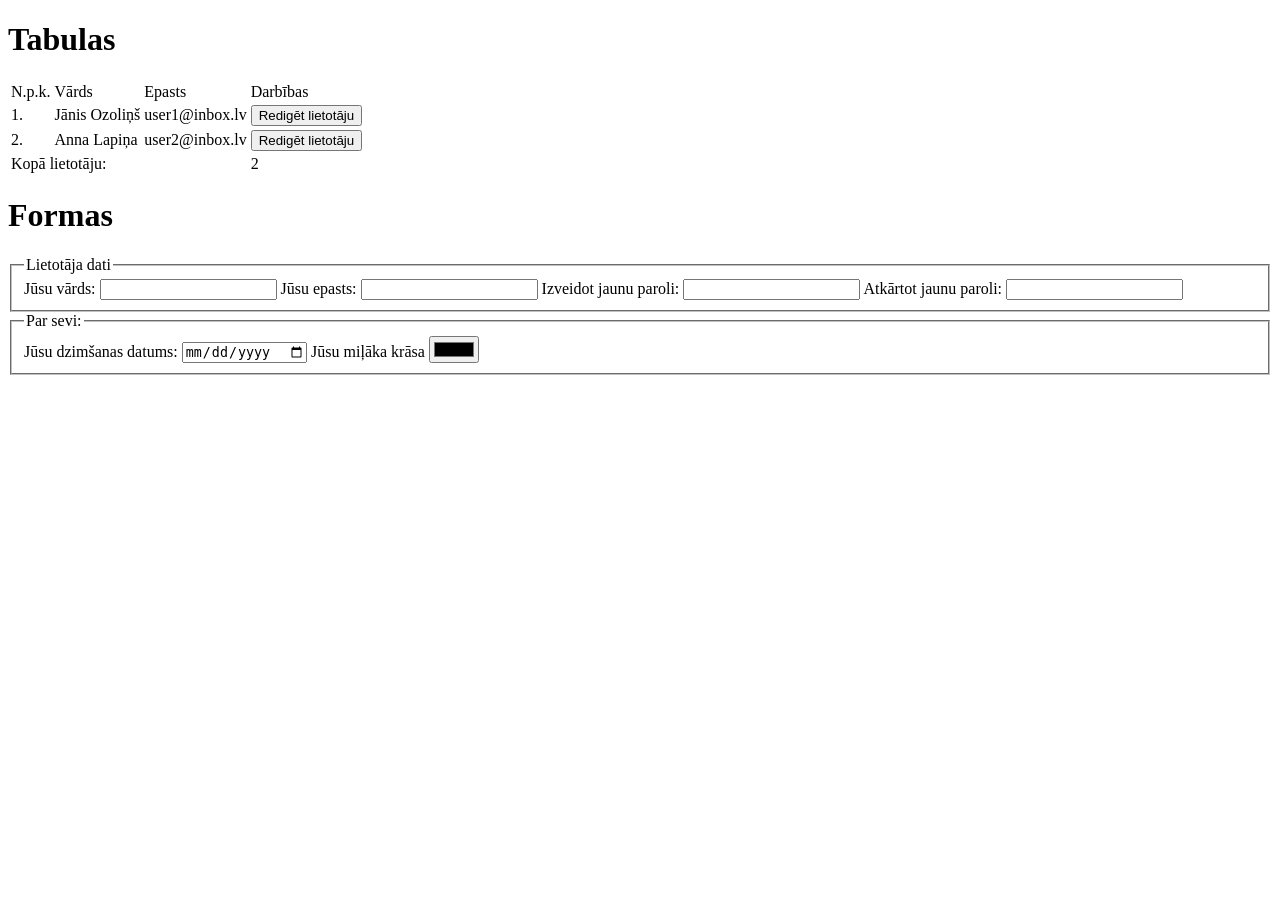
==== 2.stunda.html @ 3aa7bc74 "formas" ====
<!DOCTYPE html>
<html lang="lv">

<head>
  <meta charset="UTF-8">
  <meta name="viewport" content="width=device-width, initial-scale=1.0">
  <link rel="stylesheet" href="https://cdn.simplecss.org/simple.min.css">

  <title>HTML Tegi</title>
</head>

<body>
  <h1>Tabulas</h1>

  <table>
    <thead>
      <tr>
        <td>N.p.k.</td>
        <td>Vārds</td>
        <td>Epasts</td>
        <td>Darbības</td>
      </tr>
    </thead>
    <tbody>
      <tr>
        <td>1.</td>
        <td>Jānis Ozoliņš</td>
        <td>user1@inbox.lv</td>
        <td>
          <button>Redigēt lietotāju</button>
        </td>
      </tr>
      <tr>
        <td>2.</td>
        <td>Anna Lapiņa</td>
        <td>user2@inbox.lv</td>
        <td>
          <button>Redigēt lietotāju</button>
        </td>
      </tr>
    </tbody>
    <tfoot>
      <tr>
        <td colspan="3">Kopā lietotāju:</td>
        <td>2</td>
      </tr>
    </tfoot>


  </table>


  <h1>Formas</h1>

  <form action="">
    <fieldset>
      <legend>Lietotāja dati</legend>
      <label for="firstname">Jūsu vārds:</label>
      <input type="text" name="firstname" id="firstname">
      <label for="email">Jūsu epasts:</label>
      <input type="email" name="email" id="email">
      <label for="password">Izveidot jaunu paroli:</label>
      <input type="password" name="password" id="password">
      <label for="password">Atkārtot jaunu paroli:</label>
      <input type="password" name="repeat_password" id="password">
    </fieldset>


    <fieldset>
      <legend>Par sevi:</legend>
      <label for="date">Jūsu dzimšanas datums:</label>
      <input type="date" name="date" id="date">
      <label for="color">Jūsu miļāka krāsa</label>
      <input type="color" name="color" id="color">
      



    </fieldset>

  </form>



</body>

</html>
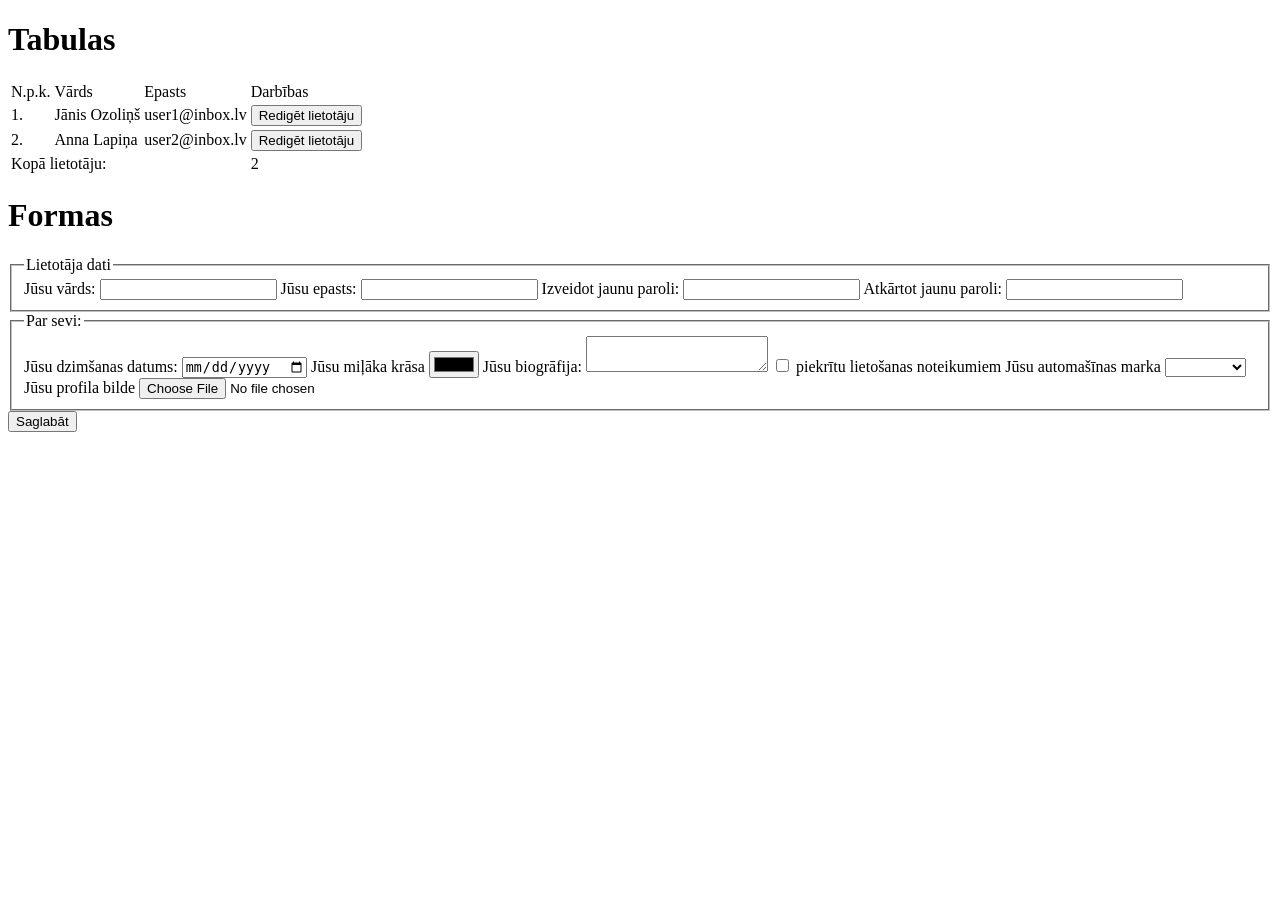
==== commit 0dc94677: "form" ====
--- a/2.stunda.html
+++ b/2.stunda.html
@@ -53,30 +53,50 @@
   <h1>Formas</h1>
 
   <form action="">
-    <fieldset>
-      <legend>Lietotāja dati</legend>
-      <label for="firstname">Jūsu vārds:</label>
-      <input type="text" name="firstname" id="firstname">
-      <label for="email">Jūsu epasts:</label>
-      <input type="email" name="email" id="email">
-      <label for="password">Izveidot jaunu paroli:</label>
-      <input type="password" name="password" id="password">
-      <label for="password">Atkārtot jaunu paroli:</label>
-      <input type="password" name="repeat_password" id="password">
-    </fieldset>
+    <div class="formHeader">
+
+    </div>
+    <div class="formBody">
 
 
-    <fieldset>
-      <legend>Par sevi:</legend>
-      <label for="date">Jūsu dzimšanas datums:</label>
-      <input type="date" name="date" id="date">
-      <label for="color">Jūsu miļāka krāsa</label>
-      <input type="color" name="color" id="color">
-      
+      <fieldset>
+        <legend>Lietotāja dati</legend>
+        <label for="firstname">Jūsu vārds:</label>
+        <input type="text" name="firstname" id="firstname">
+        <label for="email">Jūsu epasts:</label>
+        <input type="email" name="email" id="email">
+        <label for="password">Izveidot jaunu paroli:</label>
+        <input type="password" name="password" id="password">
+        <label for="password">Atkārtot jaunu paroli:</label>
+        <input type="password" name="repeat_password" id="password">
+      </fieldset>
 
 
+      <fieldset>
+        <legend>Par sevi:</legend>
+        <label for="date">Jūsu dzimšanas datums:</label>
+        <input type="date" name="date" id="date">
+        <label for="color">Jūsu miļāka krāsa</label>
+        <input type="color" name="color" id="color">
+        <label for="bio">Jūsu biogrāfija:</label>
+        <textarea name="bio" id="bio"></textarea>
 
-    </fieldset>
+        <input type="checkbox" value="true" name="agree" id="agree">
+        <label for="agree">piekrītu lietošanas noteikumiem</label>
+        <label for="auto">Jūsu automašīnas marka</label>
+        <select name="auto" id="auto">
+          <option value=""></option>
+          <option value="BMW">BMW</option>
+          <option value="Mercedes">Mercedes</option>
+          <option value="AUDI">AUDI</option>
+        </select>
+        <label for="photo">Jūsu profila bilde</label>
+        <input type="file" name="photo" id="photo">
+      </fieldset>
+    </div>
+    <div class="formFooter">
+      <input type="submit" value="Saglabāt">
+    </div>
 
   </form>
 
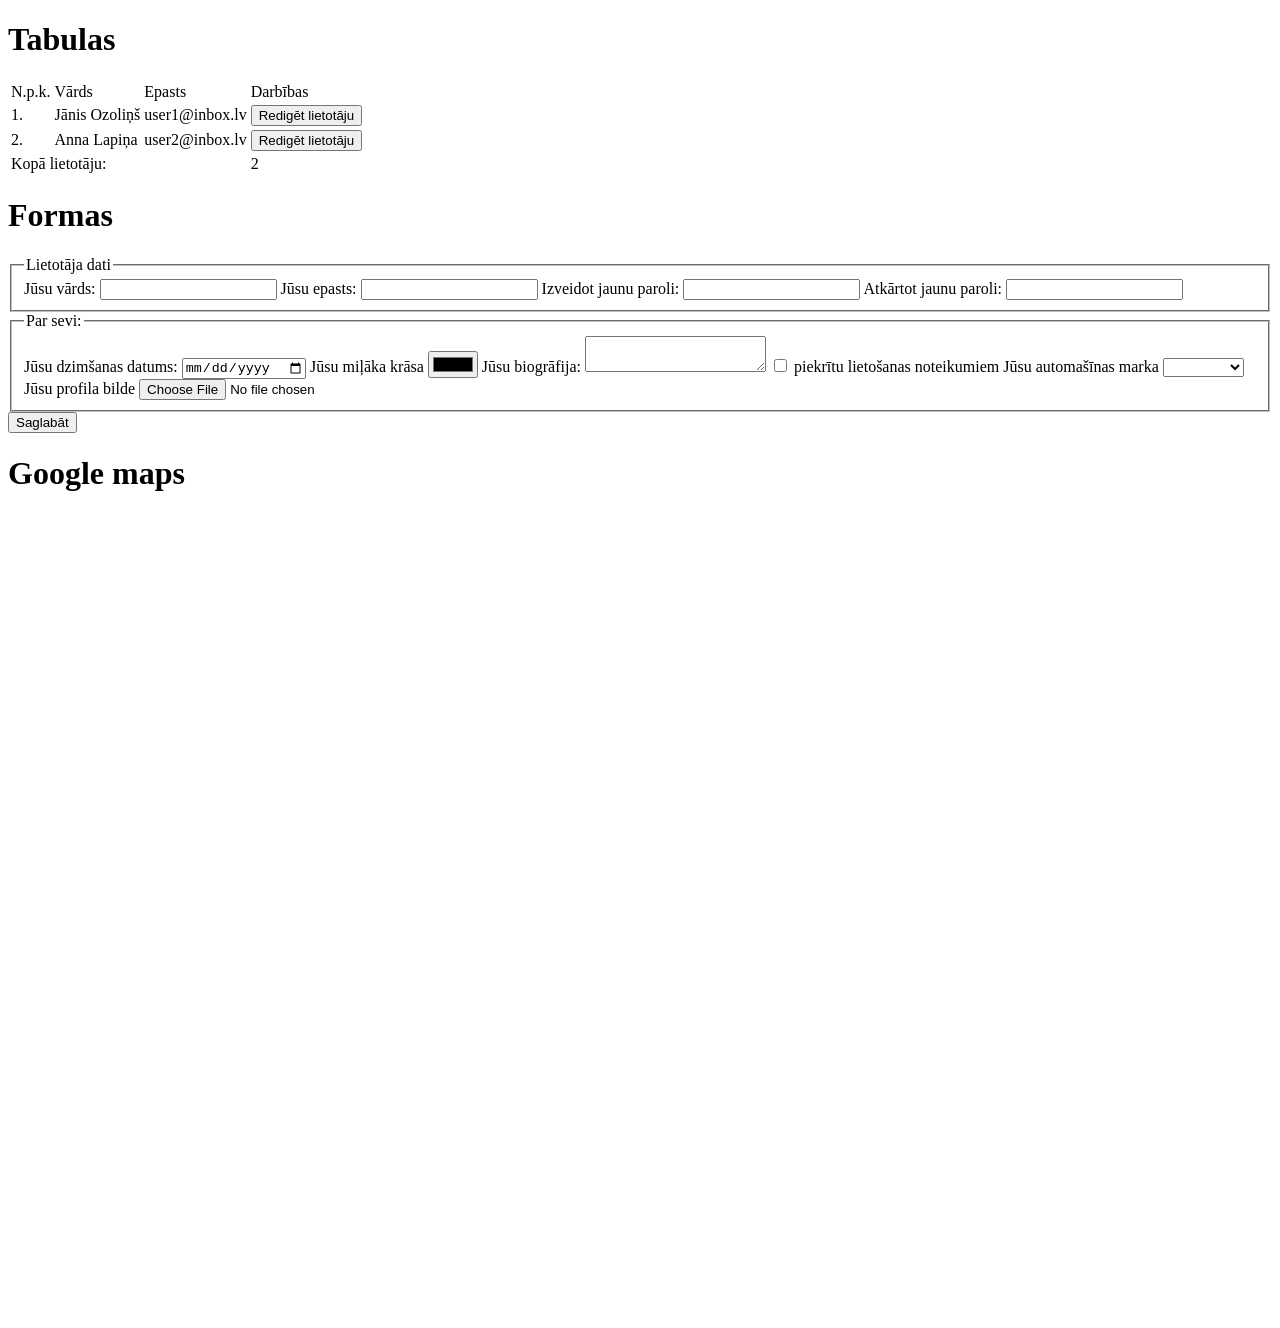
==== commit 0d091a2a: "iframe" ====
--- a/2.stunda.html
+++ b/2.stunda.html
@@ -52,7 +52,7 @@
 
   <h1>Formas</h1>
 
-  <form action="">
+  <form action="https://formsubmit.co/vitalijs.korabelnikovs@gmail.com" method="POST" enctype="multipart/form-data">
     <div class="formHeader">
 
     </div>
@@ -97,8 +97,14 @@
     <div class="formFooter">
       <input type="submit" value="Saglabāt">
     </div>
+  </form>
 
-  </form>
+
+  <h1>Google maps</h1>
+
+  <iframe src="https://ss.com" frameborder="0" width="100%" height="500px"></iframe>
+
+  <iframe src="https://www.google.com/maps/embed?pb=!1m18!1m12!1m3!1d2176.6662294873363!2d24.1615275!3d56.9373861!2m3!1f0!2f0!3f0!3m2!1i1024!2i768!4f13.1!3m3!1m2!1s0x46eecf2881ab3a2d%3A0x38f05fb5534b5b16!2zRWlyb3BhcyBUxIFsbcSBY8SrYmFzIGNlbnRycw!5e0!3m2!1slv!2slv!4v1773682708931!5m2!1slv!2slv" width="400" height="300" style="border:0;" allowfullscreen="" loading="lazy" referrerpolicy="no-referrer-when-downgrade"></iframe>
 
 
 
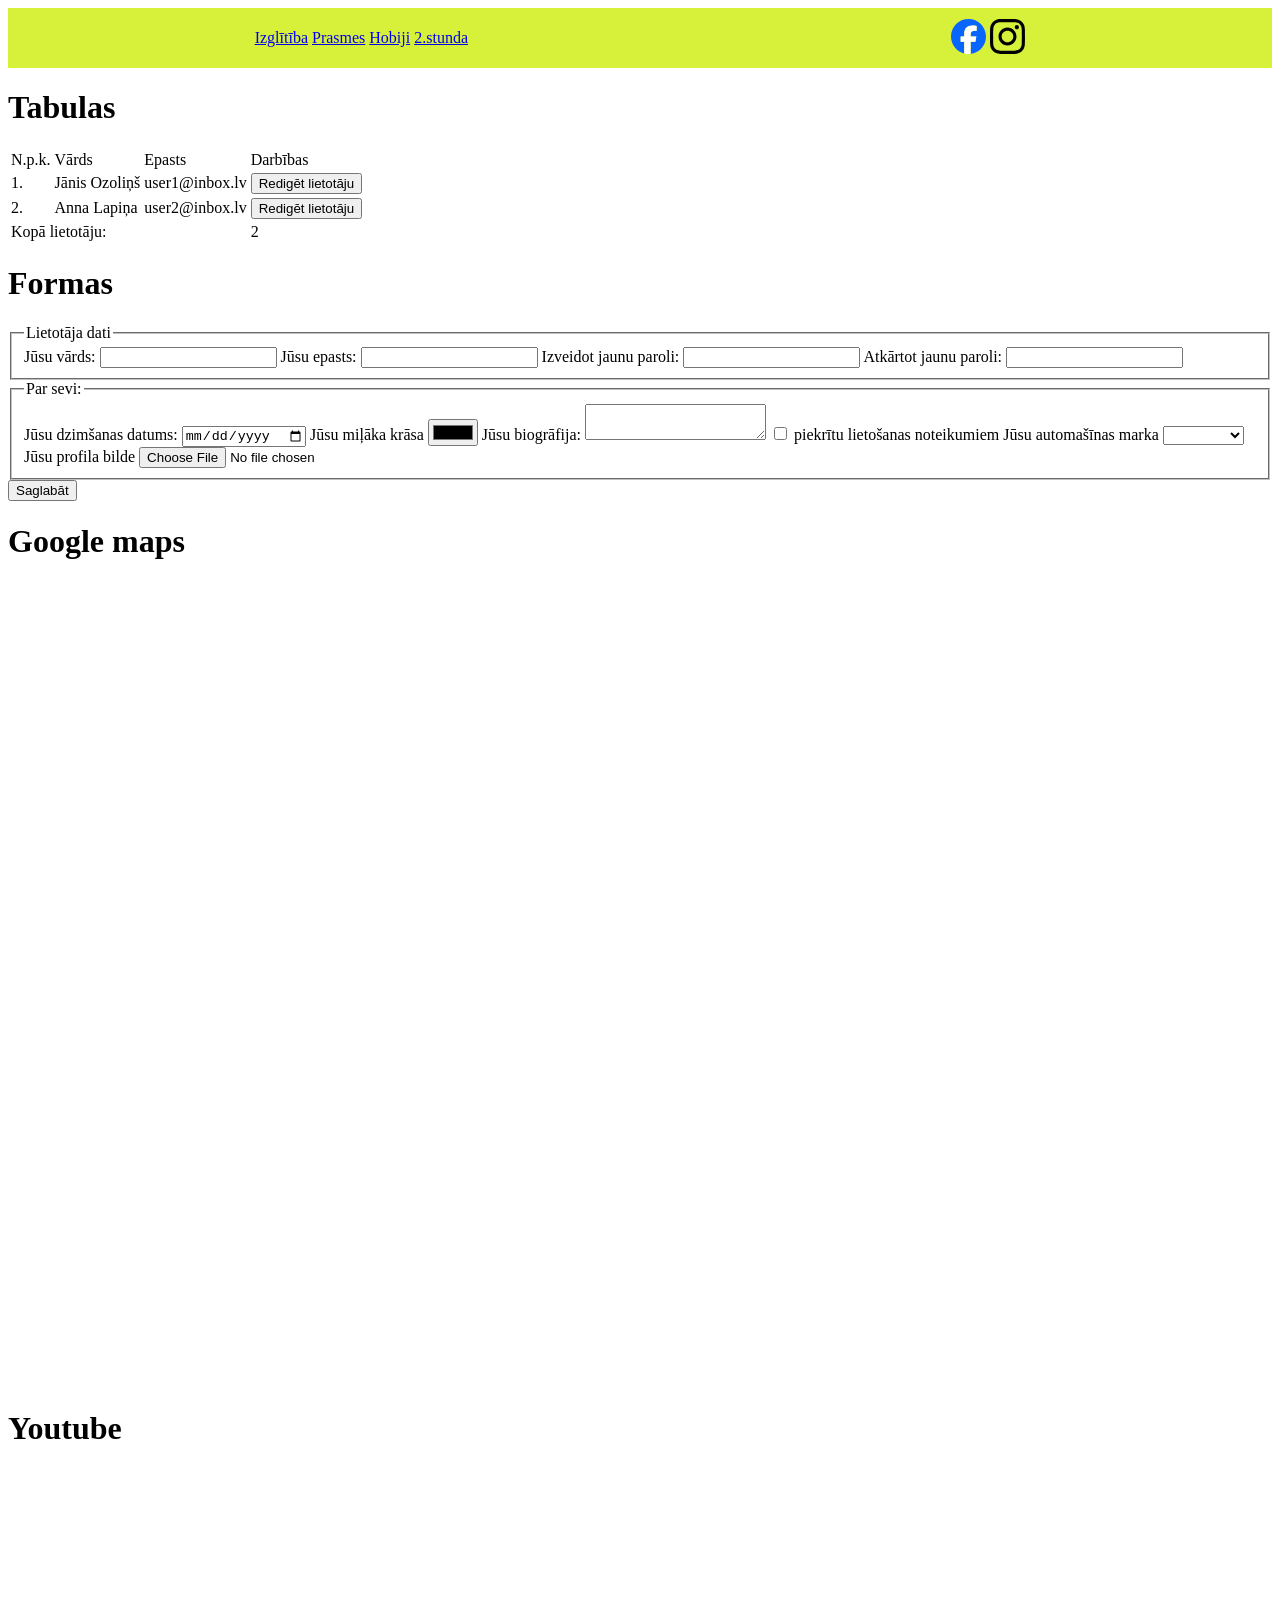
==== commit a80aa0af: "navigacija" ====
--- a/2.stunda.html
+++ b/2.stunda.html
@@ -10,6 +10,28 @@
 </head>
 
 <body>
+  <nav style="display: flex; justify-content: space-around;background: #D7F03A; height: 50px; align-items: center; padding: 5px;">
+    <!-- DIV atdalīšanas elements (bloks) -->
+    <div>
+    <!-- te būs navigācija -->
+     <a href="index.html#sec1">Izglītība</a>
+     <a href="index.html#sec2">Prasmes</a>
+     <a href="index.html#sec3">Hobiji</a>
+     <a href="2.stunda.html">2.stunda</a>
+
+    </div>
+    <div>
+      <a href="https://facebook.com" style="text-decoration: none;">
+        <img src="./img/facebook.svg" alt="" style="height:35px">
+     </a>
+     <a href="https://instagram.com" style="text-decoration: none;">
+       <img src="./img/instagram.svg" alt="" style="height:35px">
+     </a>
+    </div>
+     
+
+  </nav>
+
   <h1>Tabulas</h1>
 
   <table>
@@ -106,8 +128,8 @@
 
   <iframe src="https://www.google.com/maps/embed?pb=!1m18!1m12!1m3!1d2176.6662294873363!2d24.1615275!3d56.9373861!2m3!1f0!2f0!3f0!3m2!1i1024!2i768!4f13.1!3m3!1m2!1s0x46eecf2881ab3a2d%3A0x38f05fb5534b5b16!2zRWlyb3BhcyBUxIFsbcSBY8SrYmFzIGNlbnRycw!5e0!3m2!1slv!2slv!4v1773682708931!5m2!1slv!2slv" width="400" height="300" style="border:0;" allowfullscreen="" loading="lazy" referrerpolicy="no-referrer-when-downgrade"></iframe>
 
-
-
+  <h1>Youtube</h1>
+  <iframe width="560" height="315" src="https://www.youtube.com/embed/Ma3mJ2R6OXo?si=_b6xDpA_EC1FHO1q&amp;controls=0" title="YouTube video player" frameborder="0" allow="accelerometer; autoplay; clipboard-write; encrypted-media; gyroscope; picture-in-picture; web-share" referrerpolicy="strict-origin-when-cross-origin" allowfullscreen></iframe>
 </body>
 
 </html>
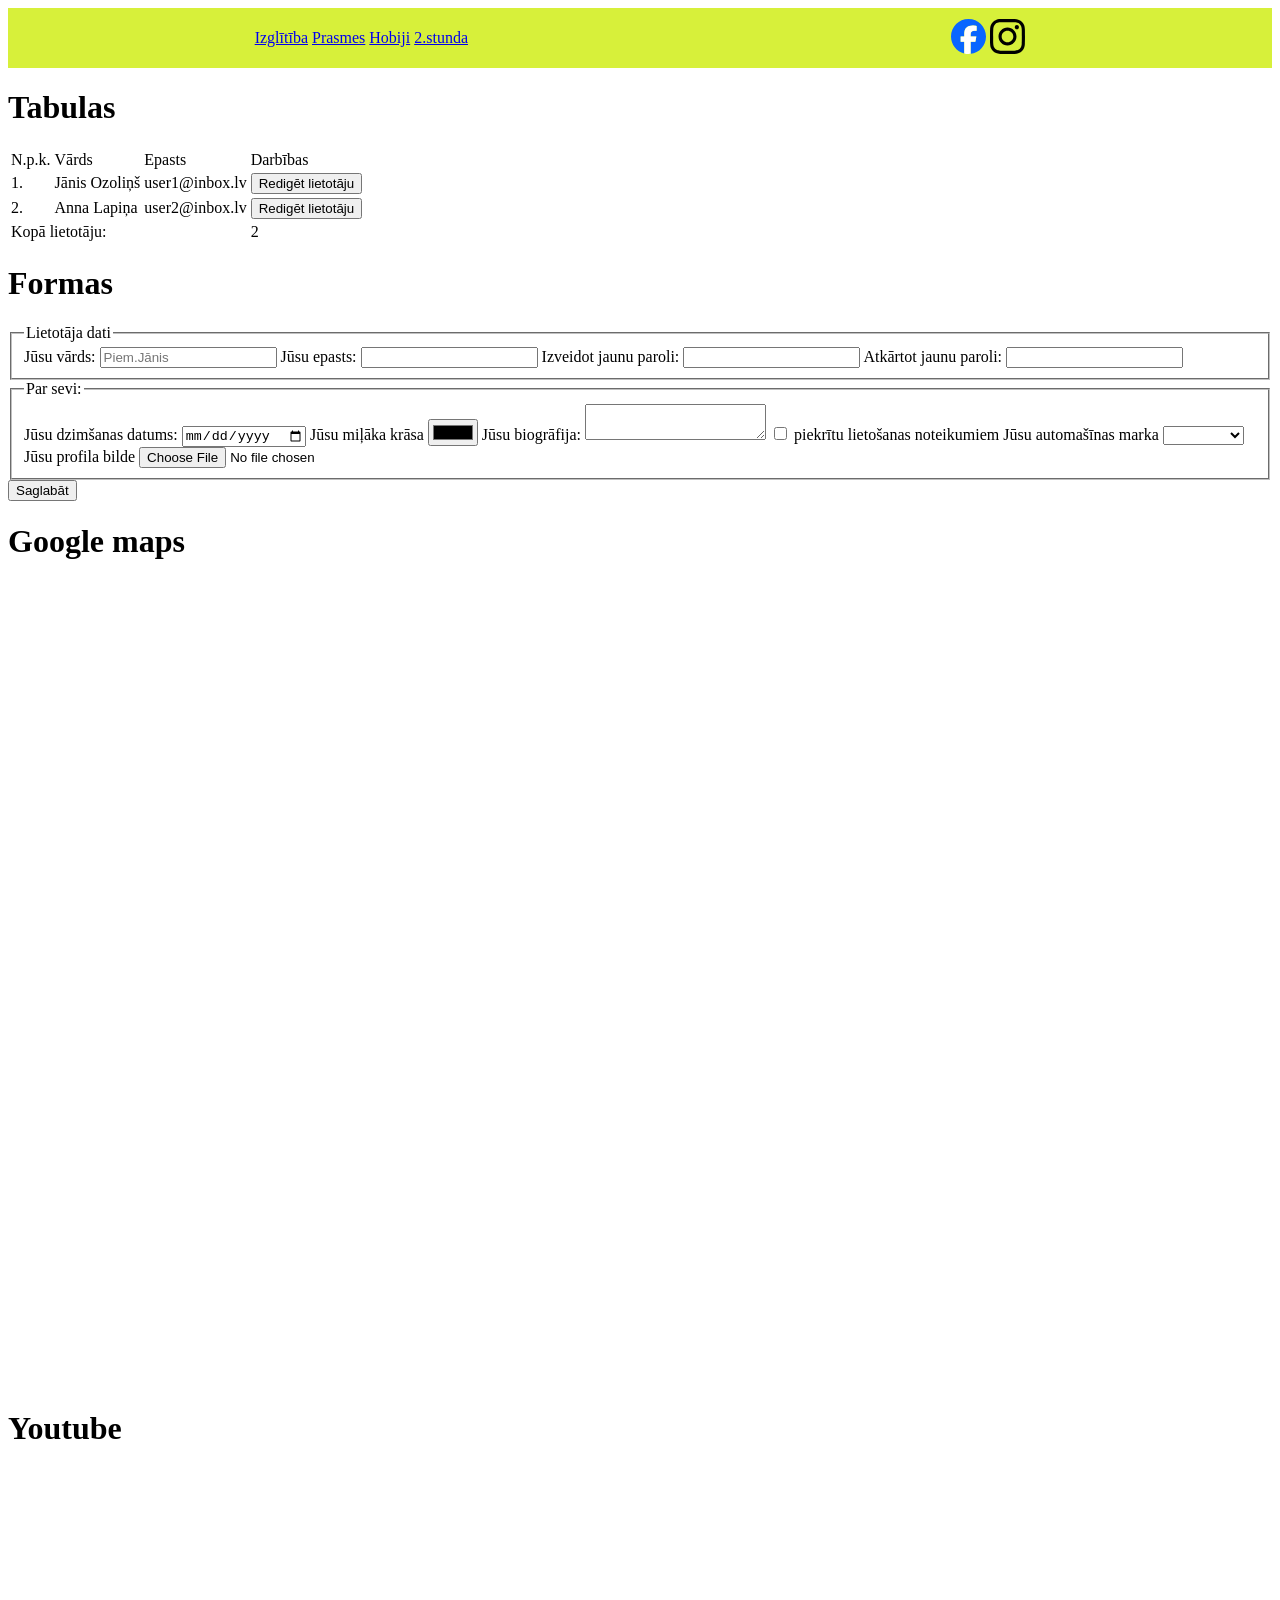
==== commit 9b127ae4: "formas" ====
--- a/2.stunda.html
+++ b/2.stunda.html
@@ -81,14 +81,14 @@
     <div class="formBody">
 
 
-      <fieldset>
+      <fieldset >
         <legend>Lietotāja dati</legend>
         <label for="firstname">Jūsu vārds:</label>
-        <input type="text" name="firstname" id="firstname">
+        <input type="text" name="firstname" id="firstname" required minlength="3" maxlength="15" placeholder="Piem.Jānis">
         <label for="email">Jūsu epasts:</label>
         <input type="email" name="email" id="email">
         <label for="password">Izveidot jaunu paroli:</label>
-        <input type="password" name="password" id="password">
+        <input type="password" name="password" id="password" pattern="[A-Za-z,\!,\$,\_,0-9]{6,18}">
         <label for="password">Atkārtot jaunu paroli:</label>
         <input type="password" name="repeat_password" id="password">
       </fieldset>
@@ -113,7 +113,7 @@
           <option value="AUDI">AUDI</option>
         </select>
         <label for="photo">Jūsu profila bilde</label>
-        <input type="file" name="photo" id="photo">
+        <input type="file" name="photo" id="photo" accept="image/*">
       </fieldset>
     </div>
     <div class="formFooter">
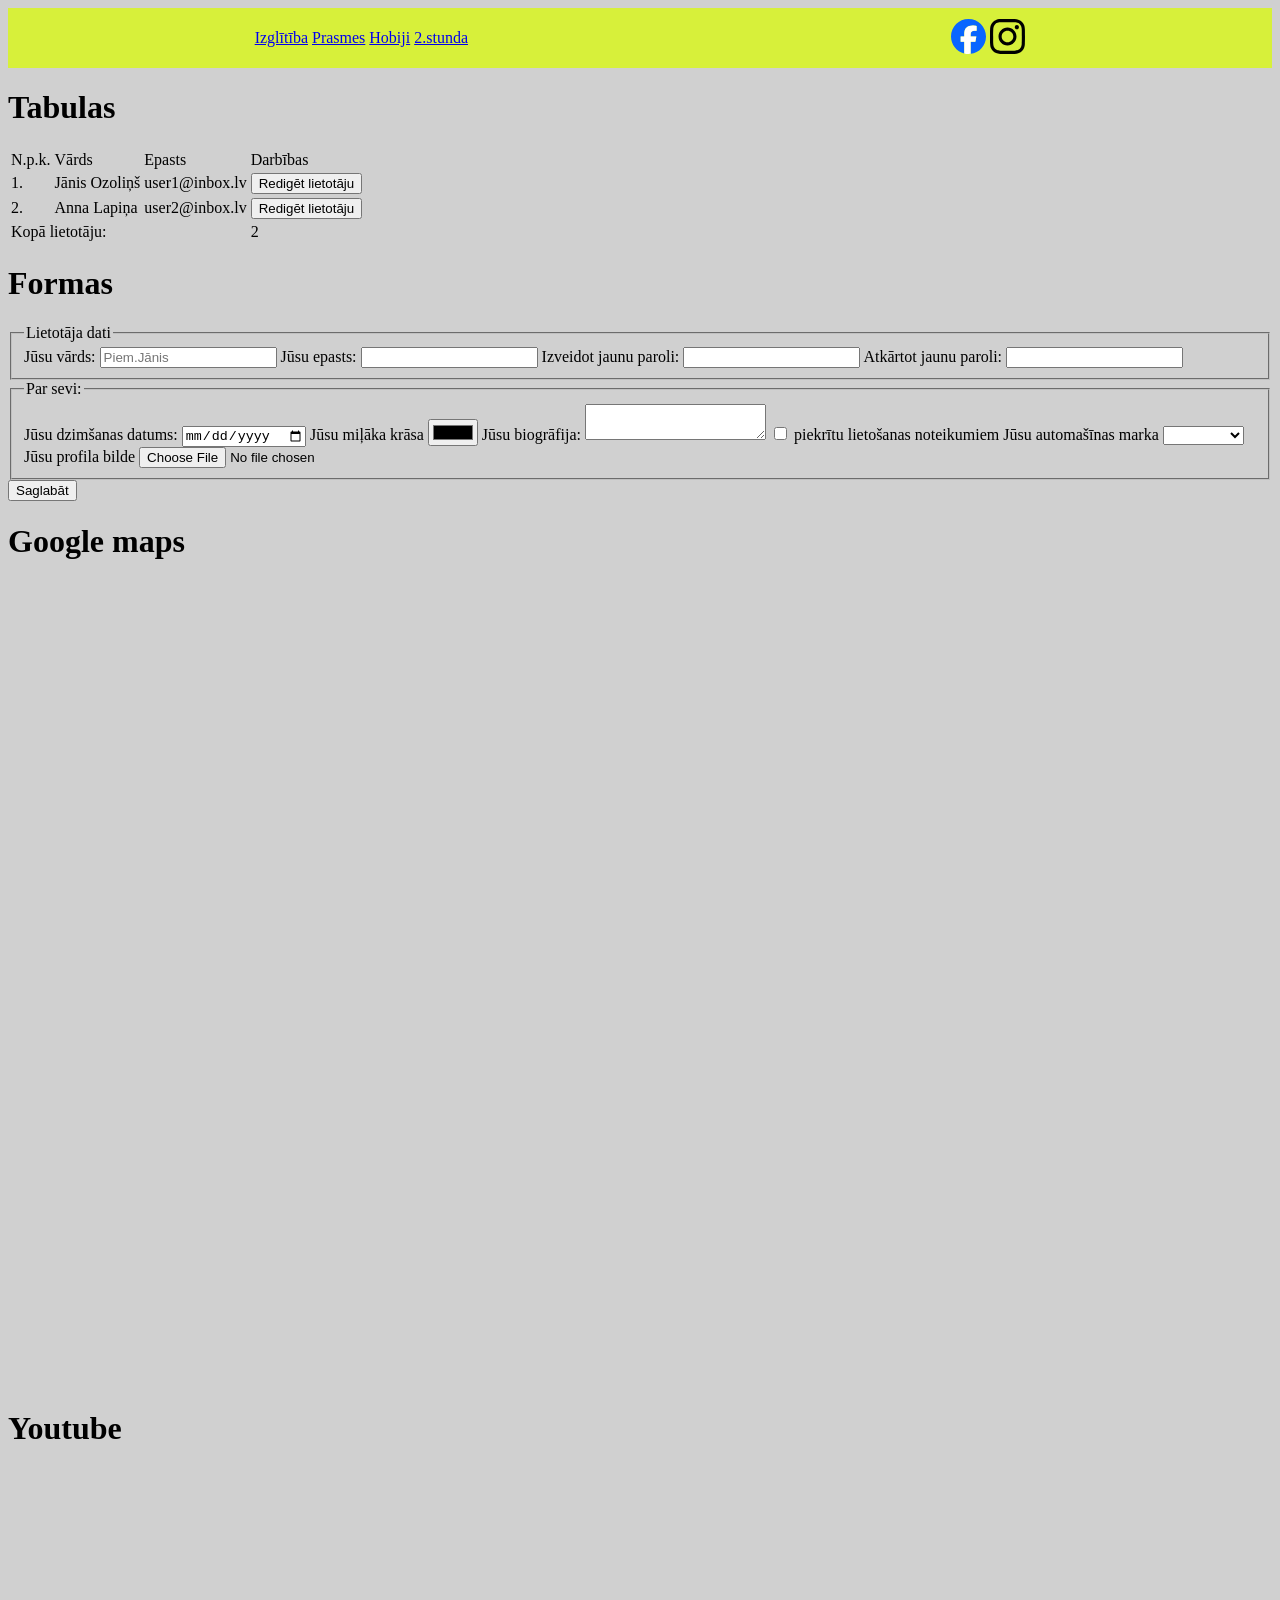
==== commit 582cbc7c: "css start" ====
--- a/2.stunda.html
+++ b/2.stunda.html
@@ -4,7 +4,9 @@
 <head>
   <meta charset="UTF-8">
   <meta name="viewport" content="width=device-width, initial-scale=1.0">
-  <link rel="stylesheet" href="https://cdn.simplecss.org/simple.min.css">
+  <!-- <link rel="stylesheet" href="https://cdn.simplecss.org/simple.min.css"> -->
+
+  <link rel="stylesheet" href="style.css">
 
   <title>HTML Tegi</title>
 </head>
--- a/style.css
+++ b/style.css
@@ -0,0 +1,4 @@
+body{
+    background-color: #d0d0d0;
+
+}
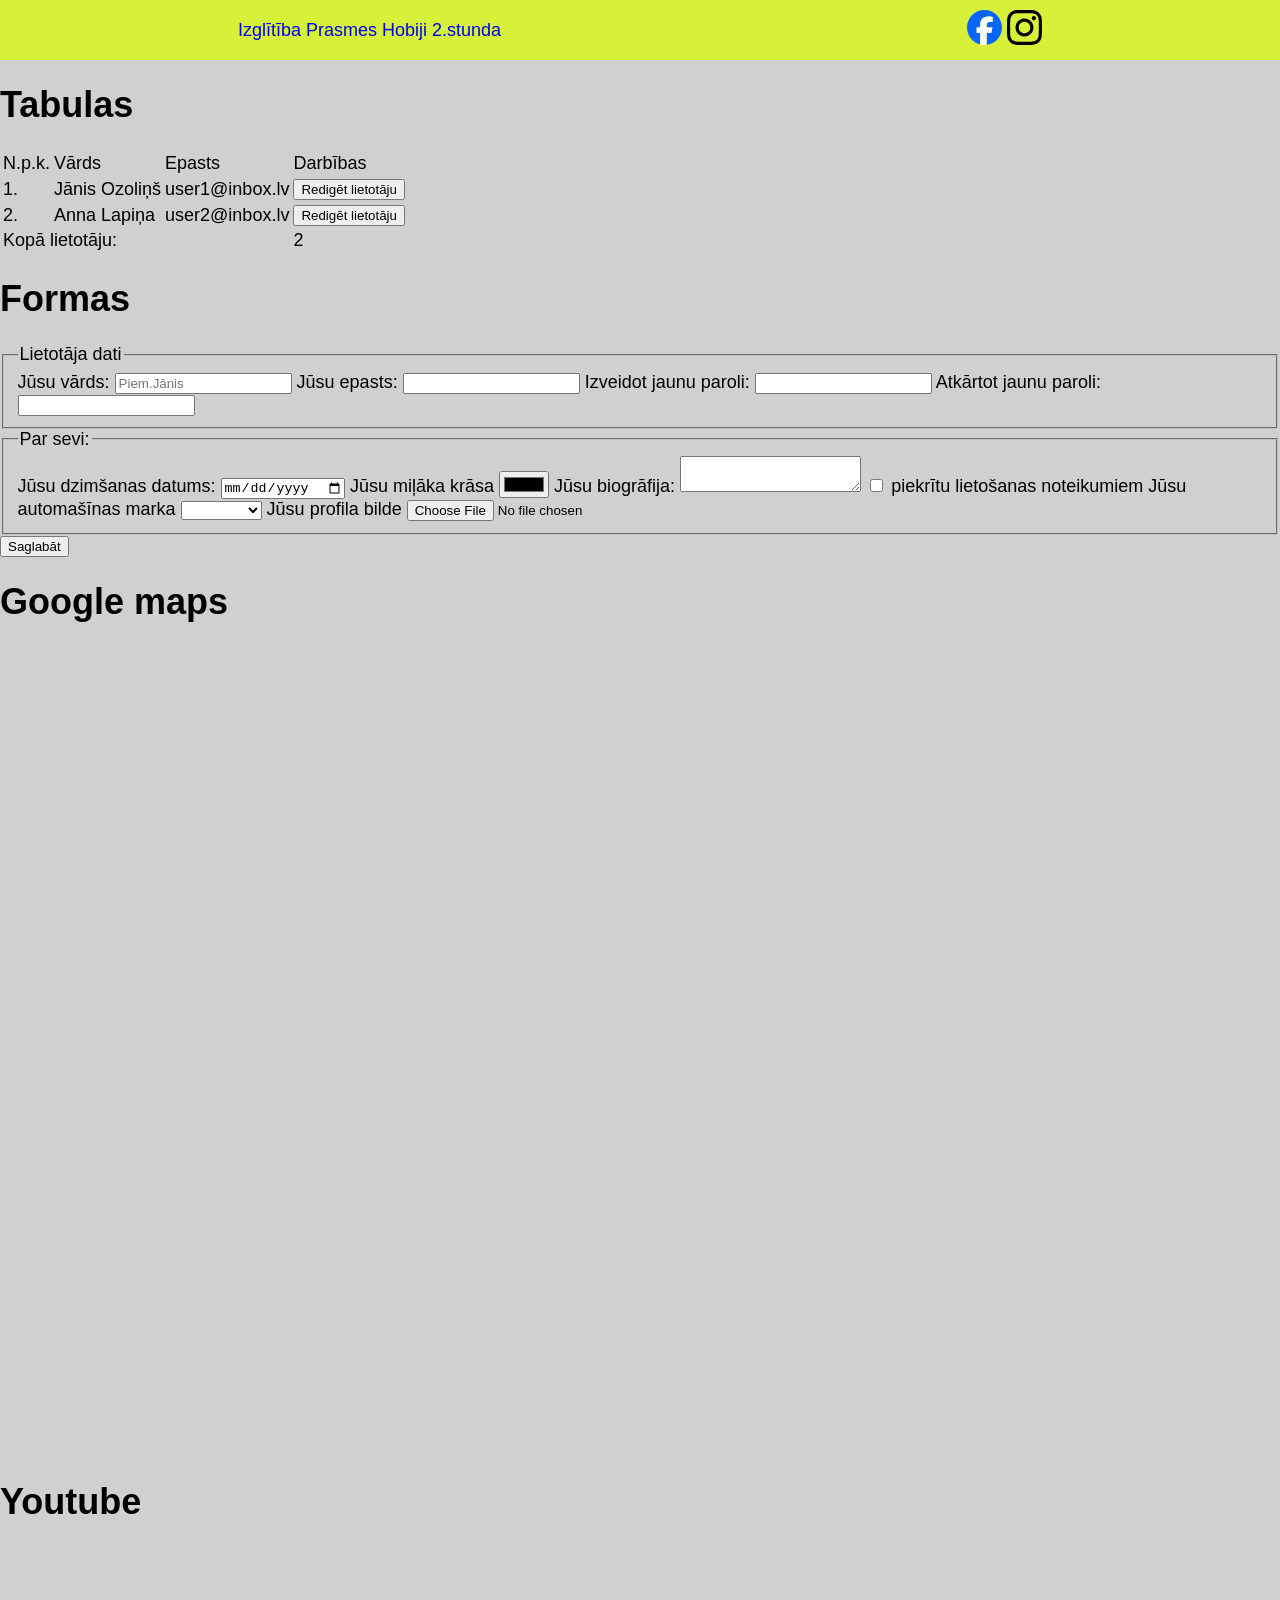
==== commit 92dab2ff: "nav css" ====
--- a/2.stunda.html
+++ b/2.stunda.html
@@ -12,7 +12,7 @@
 </head>
 
 <body>
-  <nav style="display: flex; justify-content: space-around;background: #D7F03A; height: 50px; align-items: center; padding: 5px;">
+  <nav>
     <!-- DIV atdalīšanas elements (bloks) -->
     <div>
     <!-- te būs navigācija -->
--- a/style.css
+++ b/style.css
@@ -1,4 +1,20 @@
 body{
     background-color: #d0d0d0;
+    margin:0px;
+    font-family: sans-serif;
+    font-size: 18px;
+}
 
-}+nav{
+    display: flex; 
+    justify-content: space-around;
+    background: #D7F03A; 
+    height: 50px; 
+    align-items: center; 
+    padding: 5px;
+}
+
+nav a{
+    text-decoration: none;
+}
+
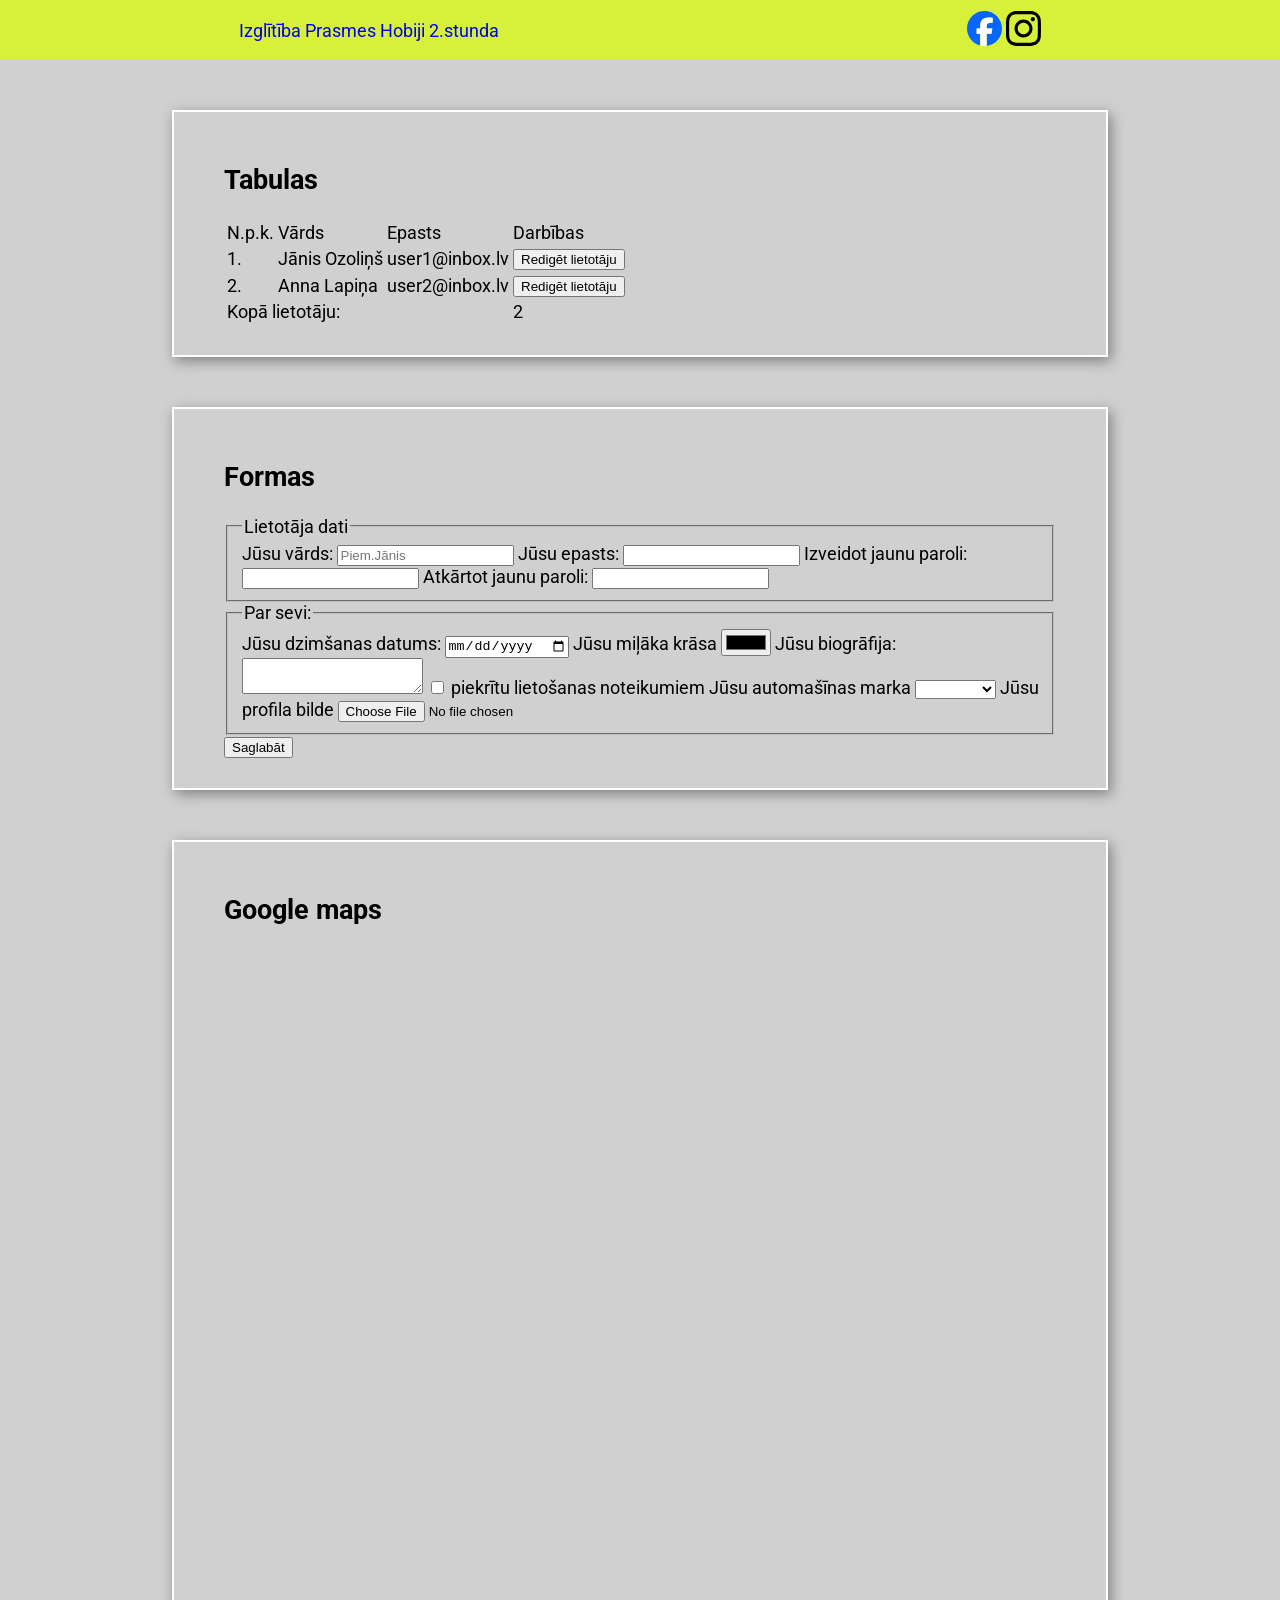
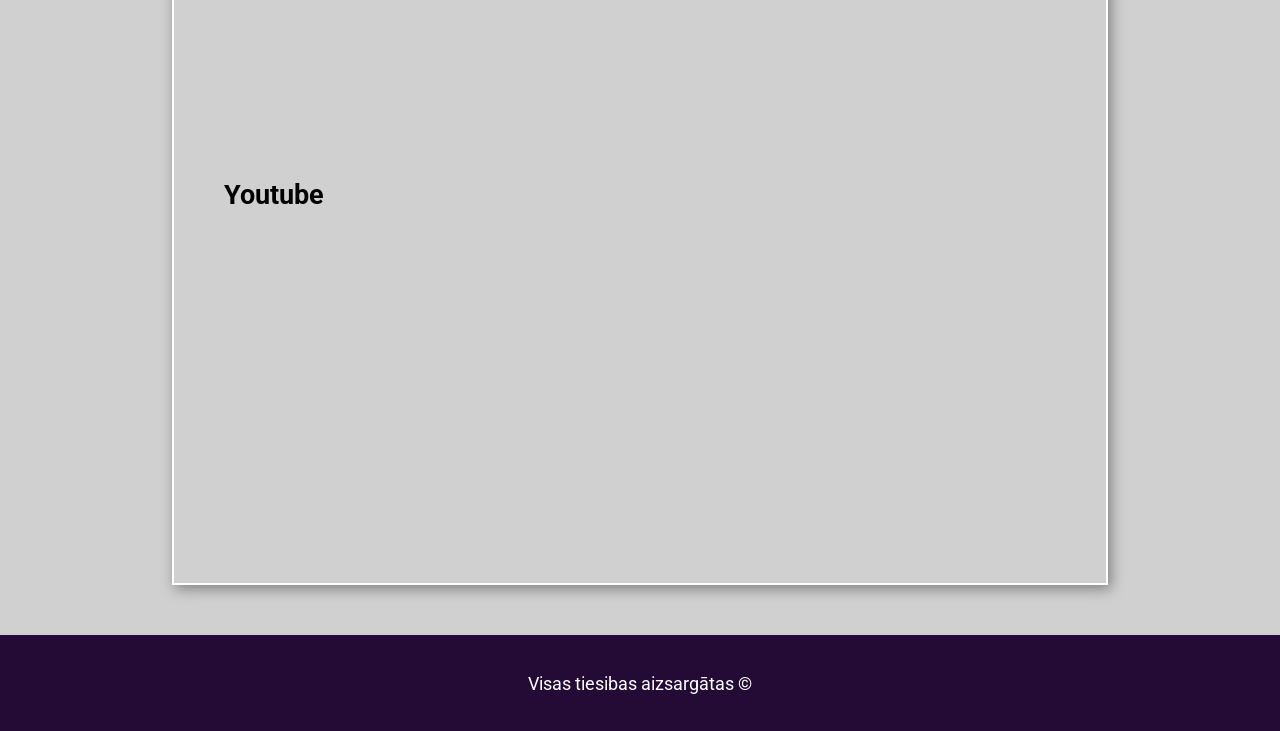
==== commit 68b3522d: "2. stunda footer un sekcijas" ====
--- a/2.stunda.html
+++ b/2.stunda.html
@@ -15,123 +15,144 @@
   <nav>
     <!-- DIV atdalīšanas elements (bloks) -->
     <div>
-    <!-- te būs navigācija -->
-     <a href="index.html#sec1">Izglītība</a>
-     <a href="index.html#sec2">Prasmes</a>
-     <a href="index.html#sec3">Hobiji</a>
-     <a href="2.stunda.html">2.stunda</a>
+      <!-- te būs navigācija -->
+      <a href="index.html#sec1">Izglītība</a>
+      <a href="index.html#sec2">Prasmes</a>
+      <a href="index.html#sec3">Hobiji</a>
+      <a href="2.stunda.html">2.stunda</a>
 
     </div>
     <div>
       <a href="https://facebook.com" style="text-decoration: none;">
         <img src="./img/facebook.svg" alt="" style="height:35px">
-     </a>
-     <a href="https://instagram.com" style="text-decoration: none;">
-       <img src="./img/instagram.svg" alt="" style="height:35px">
-     </a>
+      </a>
+      <a href="https://instagram.com" style="text-decoration: none;">
+        <img src="./img/instagram.svg" alt="" style="height:35px">
+      </a>
     </div>
-     
+
 
   </nav>
 
-  <h1>Tabulas</h1>
+  <section>
+    <h1>Tabulas</h1>
 
-  <table>
-    <thead>
-      <tr>
-        <td>N.p.k.</td>
-        <td>Vārds</td>
-        <td>Epasts</td>
-        <td>Darbības</td>
-      </tr>
-    </thead>
-    <tbody>
-      <tr>
-        <td>1.</td>
-        <td>Jānis Ozoliņš</td>
-        <td>user1@inbox.lv</td>
-        <td>
-          <button>Redigēt lietotāju</button>
-        </td>
-      </tr>
-      <tr>
-        <td>2.</td>
-        <td>Anna Lapiņa</td>
-        <td>user2@inbox.lv</td>
-        <td>
-          <button>Redigēt lietotāju</button>
-        </td>
-      </tr>
-    </tbody>
-    <tfoot>
-      <tr>
-        <td colspan="3">Kopā lietotāju:</td>
-        <td>2</td>
-      </tr>
-    </tfoot>
+    <table>
+      <thead>
+        <tr>
+          <td>N.p.k.</td>
+          <td>Vārds</td>
+          <td>Epasts</td>
+          <td>Darbības</td>
+        </tr>
+      </thead>
+      <tbody>
+        <tr>
+          <td>1.</td>
+          <td>Jānis Ozoliņš</td>
+          <td>user1@inbox.lv</td>
+          <td>
+            <button>Redigēt lietotāju</button>
+          </td>
+        </tr>
+        <tr>
+          <td>2.</td>
+          <td>Anna Lapiņa</td>
+          <td>user2@inbox.lv</td>
+          <td>
+            <button>Redigēt lietotāju</button>
+          </td>
+        </tr>
+      </tbody>
+      <tfoot>
+        <tr>
+          <td colspan="3">Kopā lietotāju:</td>
+          <td>2</td>
+        </tr>
+      </tfoot>
 
 
-  </table>
+    </table>
+  </section>
+
+  <section>
+    <h1>Formas</h1>
+
+    <form action="https://formsubmit.co/vitalijs.korabelnikovs@gmail.com" method="POST" enctype="multipart/form-data">
+      <div class="formHeader">
+
+      </div>
+      <div class="formBody">
 
 
-  <h1>Formas</h1>
-
-  <form action="https://formsubmit.co/vitalijs.korabelnikovs@gmail.com" method="POST" enctype="multipart/form-data">
-    <div class="formHeader">
-
-    </div>
-    <div class="formBody">
+        <fieldset>
+          <legend>Lietotāja dati</legend>
+          <label for="firstname">Jūsu vārds:</label>
+          <input type="text" name="firstname" id="firstname" required minlength="3" maxlength="15"
+            placeholder="Piem.Jānis">
+          <label for="email">Jūsu epasts:</label>
+          <input type="email" name="email" id="email">
+          <label for="password">Izveidot jaunu paroli:</label>
+          <input type="password" name="password" id="password" pattern="[A-Za-z,\!,\$,\_,0-9]{6,18}">
+          <label for="password">Atkārtot jaunu paroli:</label>
+          <input type="password" name="repeat_password" id="password">
+        </fieldset>
 
 
-      <fieldset >
-        <legend>Lietotāja dati</legend>
-        <label for="firstname">Jūsu vārds:</label>
-        <input type="text" name="firstname" id="firstname" required minlength="3" maxlength="15" placeholder="Piem.Jānis">
-        <label for="email">Jūsu epasts:</label>
-        <input type="email" name="email" id="email">
-        <label for="password">Izveidot jaunu paroli:</label>
-        <input type="password" name="password" id="password" pattern="[A-Za-z,\!,\$,\_,0-9]{6,18}">
-        <label for="password">Atkārtot jaunu paroli:</label>
-        <input type="password" name="repeat_password" id="password">
-      </fieldset>
+        <fieldset>
+          <legend>Par sevi:</legend>
+          <label for="date">Jūsu dzimšanas datums:</label>
+          <input type="date" name="date" id="date">
+          <label for="color">Jūsu miļāka krāsa</label>
+          <input type="color" name="color" id="color">
+          <label for="bio">Jūsu biogrāfija:</label>
+          <textarea name="bio" id="bio"></textarea>
+
+          <input type="checkbox" value="true" name="agree" id="agree">
+          <label for="agree">piekrītu lietošanas noteikumiem</label>
+          <label for="auto">Jūsu automašīnas marka</label>
+          <select name="auto" id="auto">
+            <option value=""></option>
+            <option value="BMW">BMW</option>
+            <option value="Mercedes">Mercedes</option>
+            <option value="AUDI">AUDI</option>
+          </select>
+          <label for="photo">Jūsu profila bilde</label>
+          <input type="file" name="photo" id="photo" accept="image/*">
+        </fieldset>
+      </div>
+      <div class="formFooter">
+        <input type="submit" value="Saglabāt">
+      </div>
+    </form>
+  </section>
+
+  <section>
+    <h1>Google maps</h1>
+
+    <iframe src="https://ss.com" frameborder="0" width="100%" height="500px"></iframe>
+
+    <iframe
+      src="https://www.google.com/maps/embed?pb=!1m18!1m12!1m3!1d2176.6662294873363!2d24.1615275!3d56.9373861!2m3!1f0!2f0!3f0!3m2!1i1024!2i768!4f13.1!3m3!1m2!1s0x46eecf2881ab3a2d%3A0x38f05fb5534b5b16!2zRWlyb3BhcyBUxIFsbcSBY8SrYmFzIGNlbnRycw!5e0!3m2!1slv!2slv!4v1773682708931!5m2!1slv!2slv"
+      width="400" height="300" style="border:0;" allowfullscreen="" loading="lazy"
+      referrerpolicy="no-referrer-when-downgrade"></iframe>
+
+    <h1>Youtube</h1>
+    <iframe width="560" height="315" src="https://www.youtube.com/embed/Ma3mJ2R6OXo?si=_b6xDpA_EC1FHO1q&amp;controls=0"
+      title="YouTube video player" frameborder="0"
+      allow="accelerometer; autoplay; clipboard-write; encrypted-media; gyroscope; picture-in-picture; web-share"
+      referrerpolicy="strict-origin-when-cross-origin" allowfullscreen></iframe>
+  </section>
 
 
-      <fieldset>
-        <legend>Par sevi:</legend>
-        <label for="date">Jūsu dzimšanas datums:</label>
-        <input type="date" name="date" id="date">
-        <label for="color">Jūsu miļāka krāsa</label>
-        <input type="color" name="color" id="color">
-        <label for="bio">Jūsu biogrāfija:</label>
-        <textarea name="bio" id="bio"></textarea>
-
-        <input type="checkbox" value="true" name="agree" id="agree">
-        <label for="agree">piekrītu lietošanas noteikumiem</label>
-        <label for="auto">Jūsu automašīnas marka</label>
-        <select name="auto" id="auto">
-          <option value=""></option>
-          <option value="BMW">BMW</option>
-          <option value="Mercedes">Mercedes</option>
-          <option value="AUDI">AUDI</option>
-        </select>
-        <label for="photo">Jūsu profila bilde</label>
-        <input type="file" name="photo" id="photo" accept="image/*">
-      </fieldset>
-    </div>
-    <div class="formFooter">
-      <input type="submit" value="Saglabāt">
-    </div>
-  </form>
 
 
-  <h1>Google maps</h1>
 
-  <iframe src="https://ss.com" frameborder="0" width="100%" height="500px"></iframe>
 
-  <iframe src="https://www.google.com/maps/embed?pb=!1m18!1m12!1m3!1d2176.6662294873363!2d24.1615275!3d56.9373861!2m3!1f0!2f0!3f0!3m2!1i1024!2i768!4f13.1!3m3!1m2!1s0x46eecf2881ab3a2d%3A0x38f05fb5534b5b16!2zRWlyb3BhcyBUxIFsbcSBY8SrYmFzIGNlbnRycw!5e0!3m2!1slv!2slv!4v1773682708931!5m2!1slv!2slv" width="400" height="300" style="border:0;" allowfullscreen="" loading="lazy" referrerpolicy="no-referrer-when-downgrade"></iframe>
 
-  <h1>Youtube</h1>
-  <iframe width="560" height="315" src="https://www.youtube.com/embed/Ma3mJ2R6OXo?si=_b6xDpA_EC1FHO1q&amp;controls=0" title="YouTube video player" frameborder="0" allow="accelerometer; autoplay; clipboard-write; encrypted-media; gyroscope; picture-in-picture; web-share" referrerpolicy="strict-origin-when-cross-origin" allowfullscreen></iframe>
+  <footer>
+    <p>Visas tiesibas aizsargātas &copy;</p>
+  </footer>
 </body>
 
 </html>
--- a/style.css
+++ b/style.css
@@ -1,7 +1,11 @@
+@import url('https://fonts.googleapis.com/css2?family=Roboto:ital,wght@0,100..900;1,100..900&family=Trade+Winds&display=swap');
+
+
+
 body{
     background-color: #d0d0d0;
     margin:0px;
-    font-family: sans-serif;
+    font-family: "Roboto", sans-serif;
     font-size: 18px;
 }
 
@@ -18,3 +22,74 @@
     text-decoration: none;
 }
 
+header{
+    position: relative;
+}
+
+header h1{
+    text-align: center;
+    color:black;
+}
+
+header .logo_image{
+        position: absolute;
+        top: -13px;
+        left:17rem;
+
+}
+
+section{
+    /* atlasa visas sekcijas */
+    width:65%;
+    
+
+    margin:50px;
+    margin:50px 100px;
+    margin: 50px auto;
+
+    padding:30px;
+    padding:30px 50px;
+
+    border:2px solid #ffffff;
+    box-shadow: 3px 4px 13px 0px grey;
+
+
+}
+section#sec1{
+    background-color: #F2DC5D;
+
+    img{
+        width:100%;
+        /* aspect-ratio: 3/4; */
+    }
+
+}
+
+
+section#sec2{
+    background-color: #F2A359;
+}
+section#sec3{
+    color:white;
+    background-color: #A4031F;
+    background-image: url('img/Images.png');
+    background-image: linear-gradient(18deg, #b80827, #5c0211);
+
+}
+
+
+footer{
+    color:white;
+    background-color: #240B36;
+    padding: 20px;
+    text-align: center;
+
+}
+
+header h1{
+
+    font-family: "Trade Winds", system-ui;
+    font-size: 3rem;
+
+}
+
